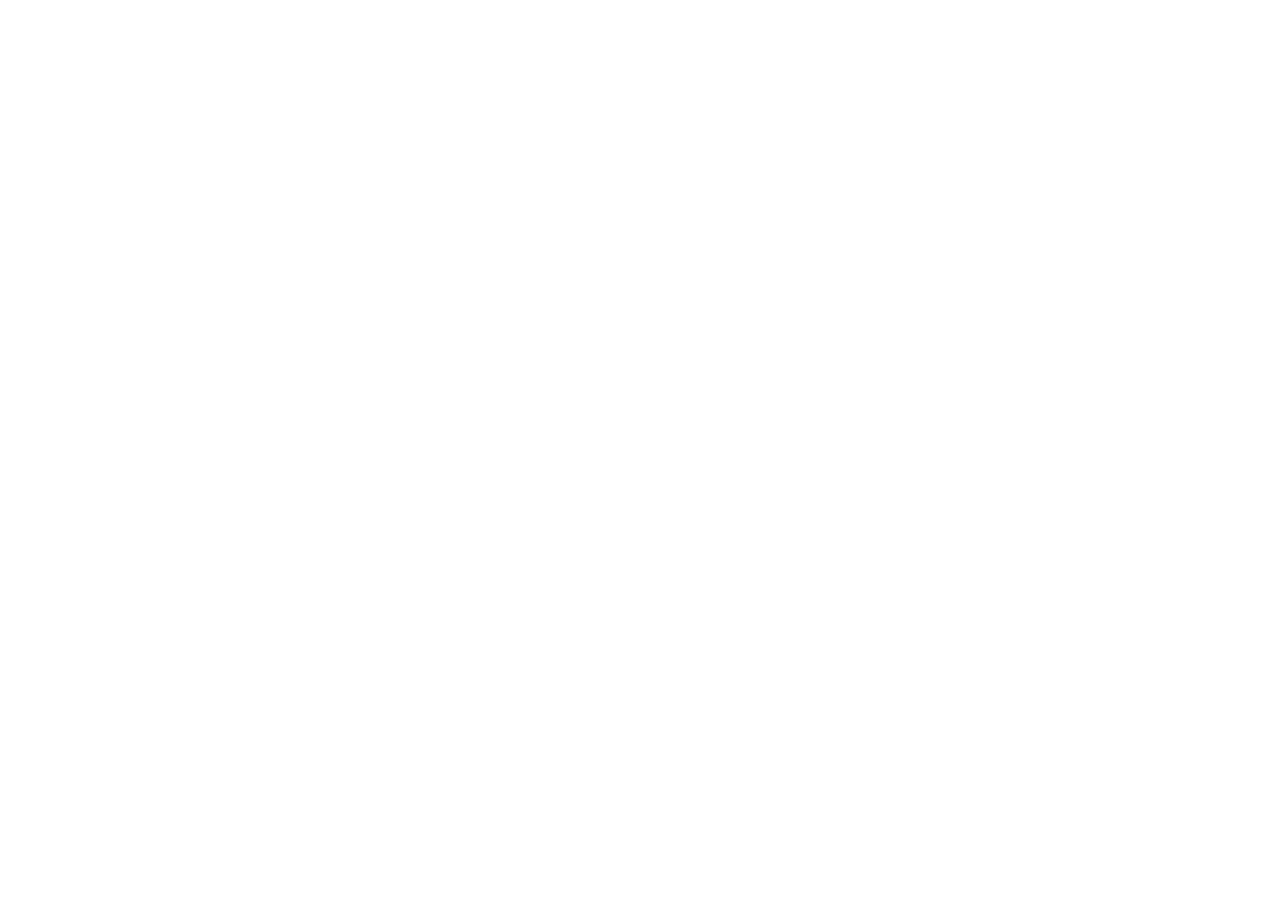
==== test.html @ 60140b85 "first commit" ====
<!DOCTYPE html>
<html lang="en">
<head>
    <meta charset="UTF-8">
    <meta name="viewport" content="width=device-width, initial-scale=1.0">
    <title>Test Site</title>
    <link rel="stylesheet" href="test.css">
</head>
<body>
    
</body>
</html>
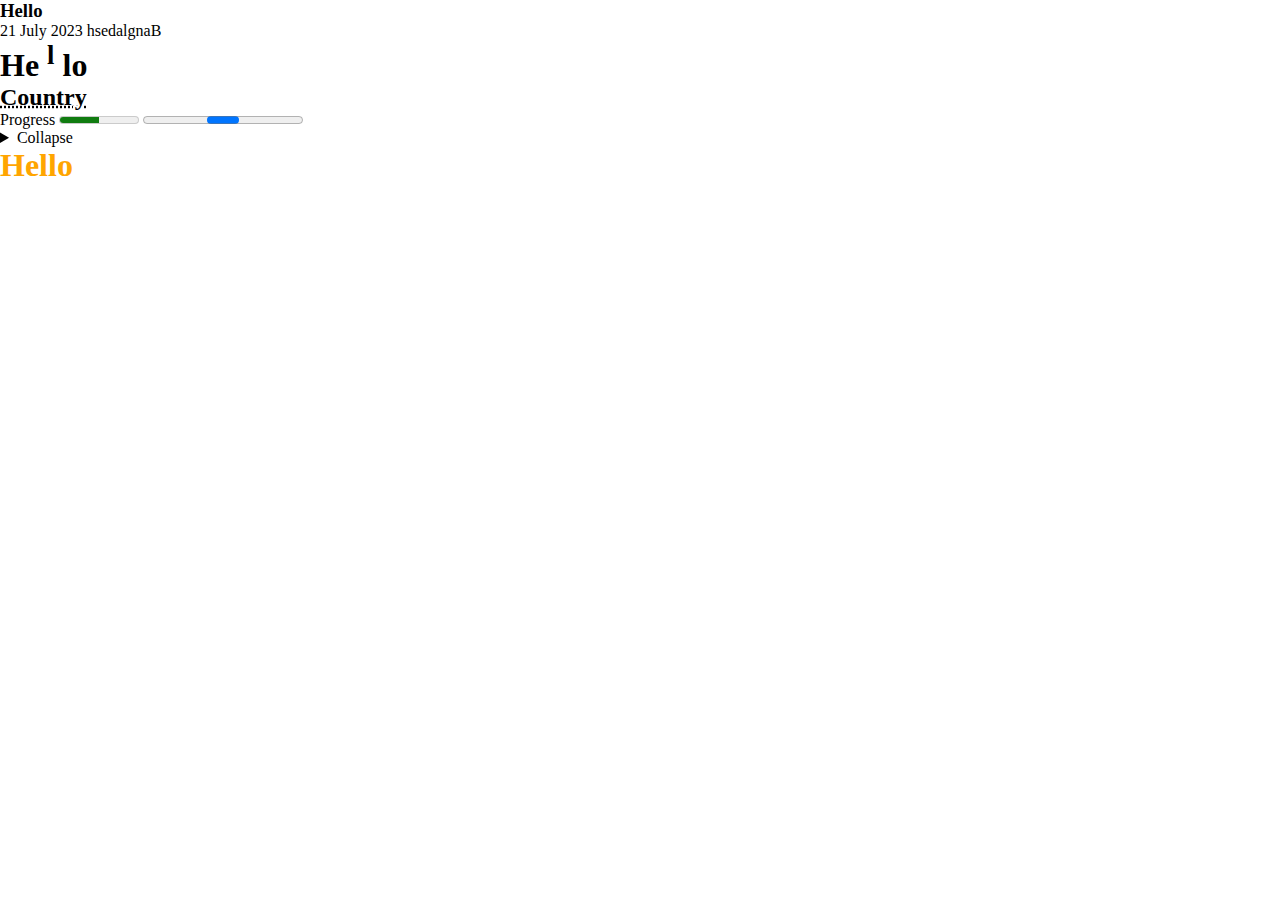
==== commit e17d20ad: "practice" ====
--- a/test.html
+++ b/test.html
@@ -7,6 +7,22 @@
     <link rel="stylesheet" href="test.css">
 </head>
 <body>
-    
+    <h3>Hello</h3>
+    <time datetime="2023-07-21">21 July 2023</time>
+    <bdo dir="rtl">Bangladesh</bdo>
+    <h1>He <sup>l</sup> lo</h1>
+    <h2> <abbr title="This is Bangladesh">Country</abbr> </h2>
+    <label for="disk">Progress</label>
+    <meter id="disk" value="0.5">
+
+    </meter>
+    <progress id="">Progress</progress>
+
+    <details>
+        <summary>Collapse</summary>
+        <p>Lorem, ipsum dolor sit amet consectetur adipisicing elit. Et ut nobis dolore consequuntur officiis est minima ipsa fuga, deserunt ipsam.</p>
+    </details>
+
+    <h1 class="hello">Hello</h1>
 </body>
 </html>--- a/test.css
+++ b/test.css
@@ -0,0 +1,8 @@
+*{
+    margin: 0;
+    padding: 0;
+}
+.hello{
+    color: orange;
+    cursor: url("https://www.mastersoftwaresolutions.com/wp-content/uploads/2014/08/bnr-1.png"),auto;
+}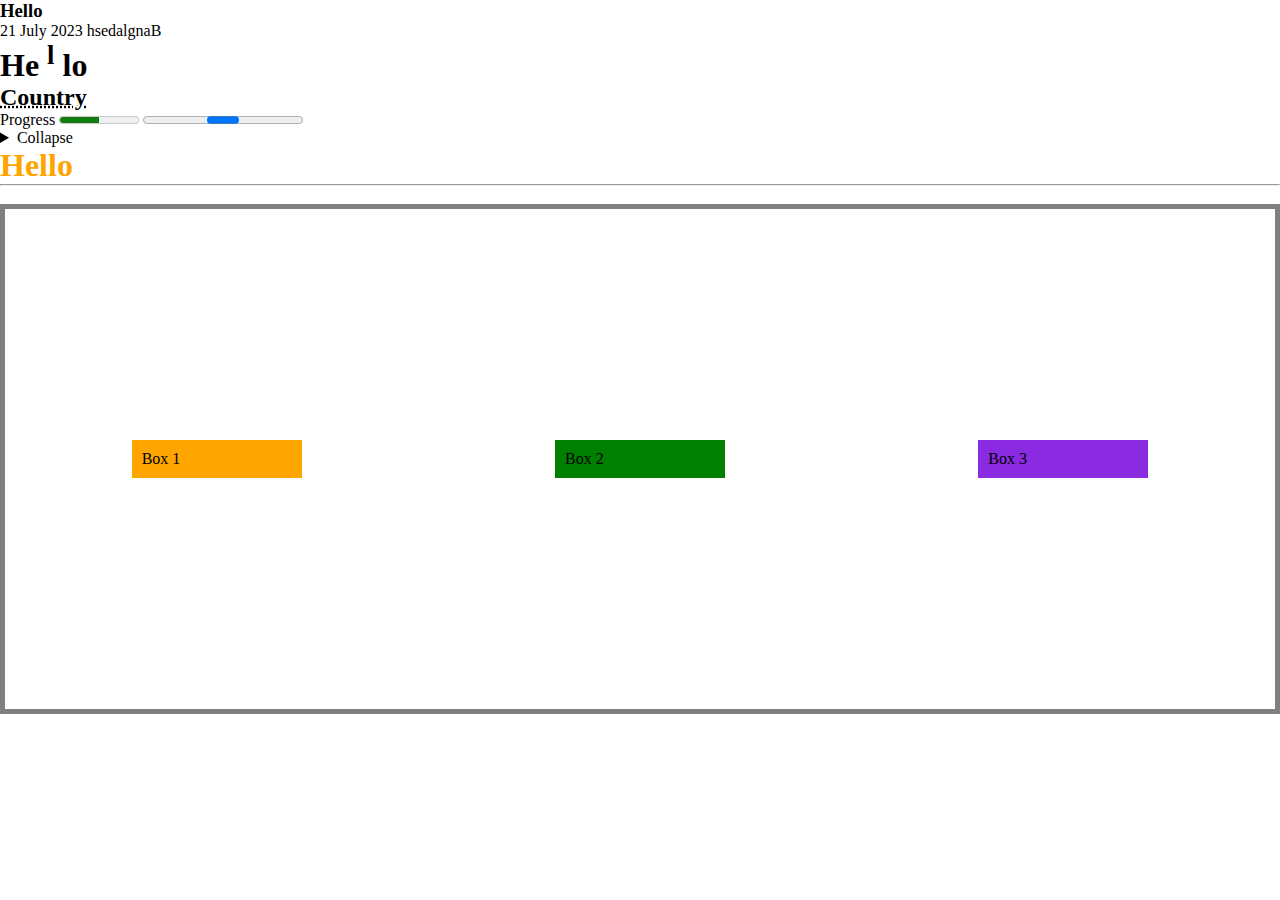
==== commit c4e9fa76: "more practice" ====
--- a/test.html
+++ b/test.html
@@ -24,5 +24,13 @@
     </details>
 
     <h1 class="hello">Hello</h1>
+
+    <hr>
+    <br>
+    <div class="container">
+        <div class="box">Box 1</div>
+        <div class="box box2">Box 2</div>
+        <div class="box box3">Box 3</div>
+    </div>
 </body>
 </html>--- a/test.css
+++ b/test.css
@@ -4,5 +4,24 @@
 }
 .hello{
     color: orange;
-    cursor: url("https://www.mastersoftwaresolutions.com/wp-content/uploads/2014/08/bnr-1.png"),auto;
+    cursor: url("https://s3-us-west-2.amazonaws.com/s.cdpn.io/9632/sad.png"),auto;
+}
+.container{
+    display: flex;
+    justify-content: space-around;
+    align-items: center;
+    border: 5px solid grey;
+    height: 500px;
+    /* flex-direction: row-reverse; */
+}
+.box{
+    padding: 10px;
+    background-color: orange;
+    width: 150px;
+}
+.box2{
+    background-color: green;
+}
+.box3{
+    background-color: blueviolet;
 }